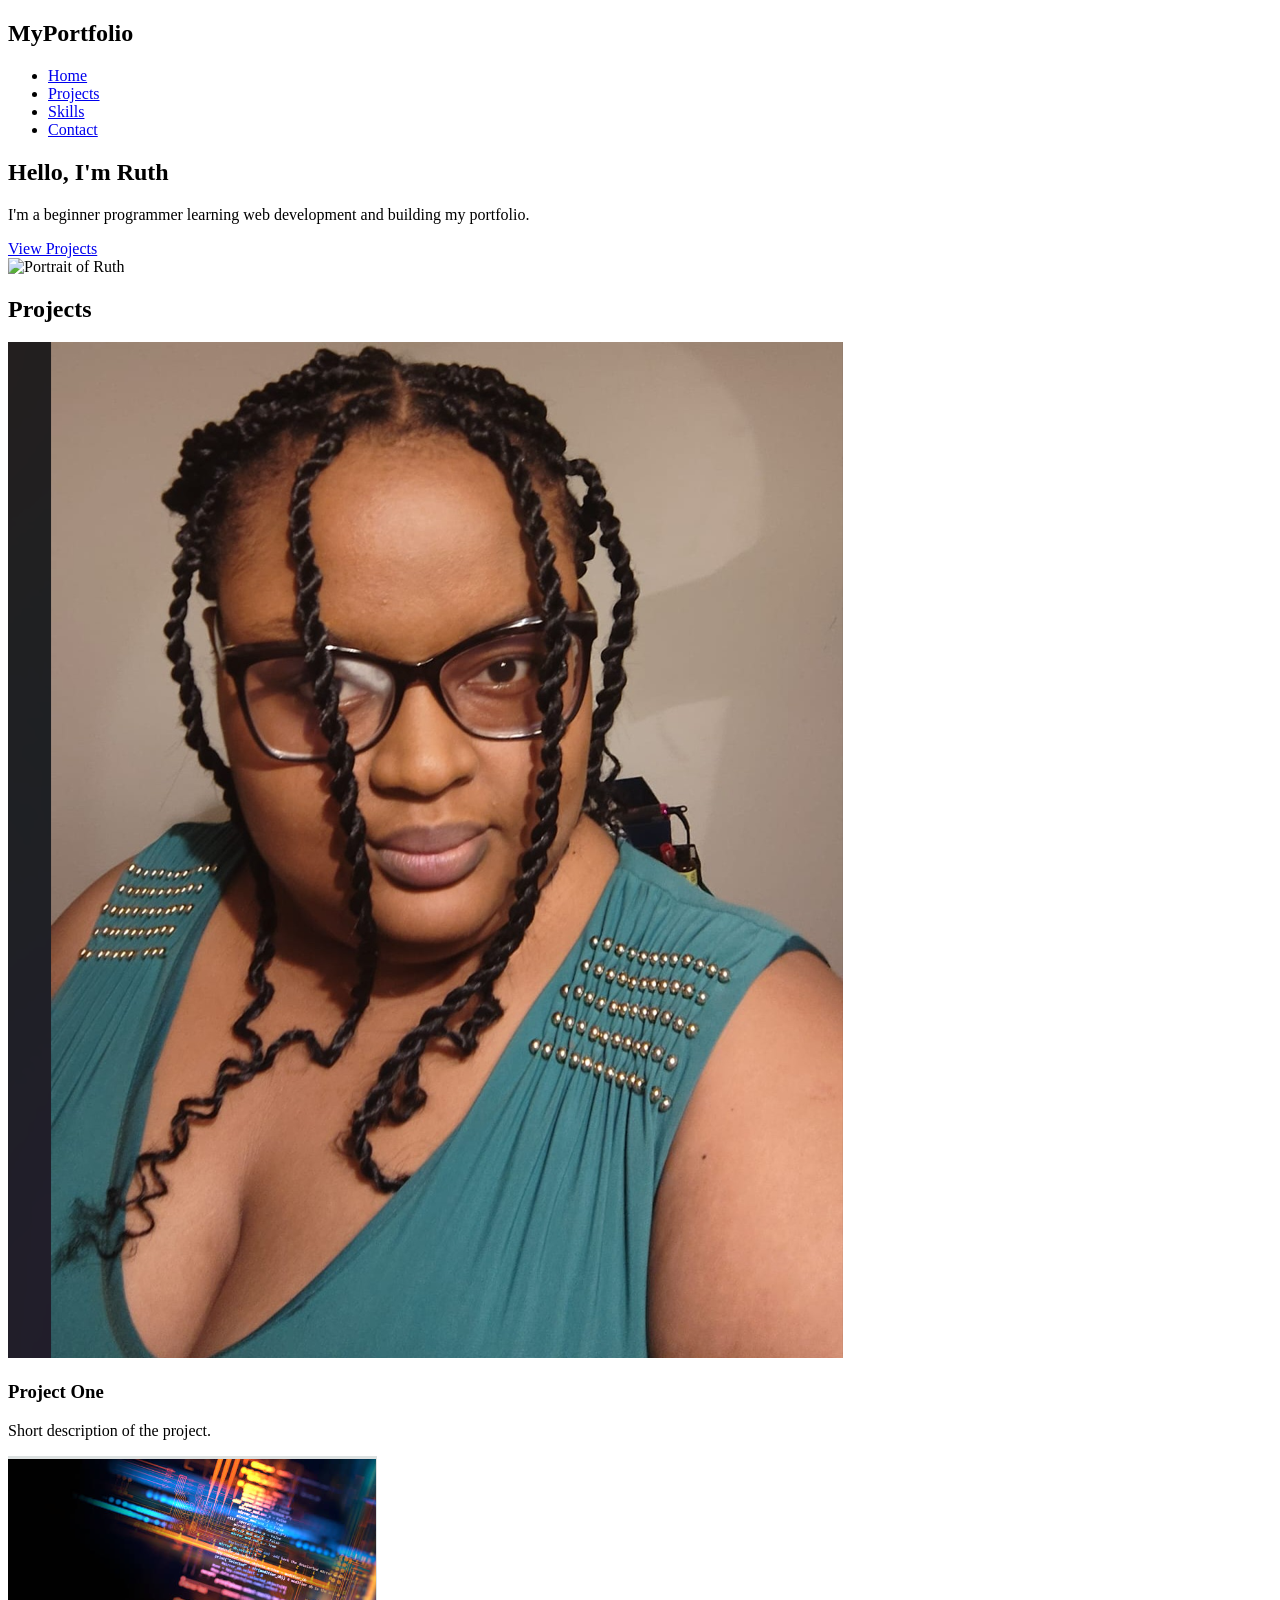
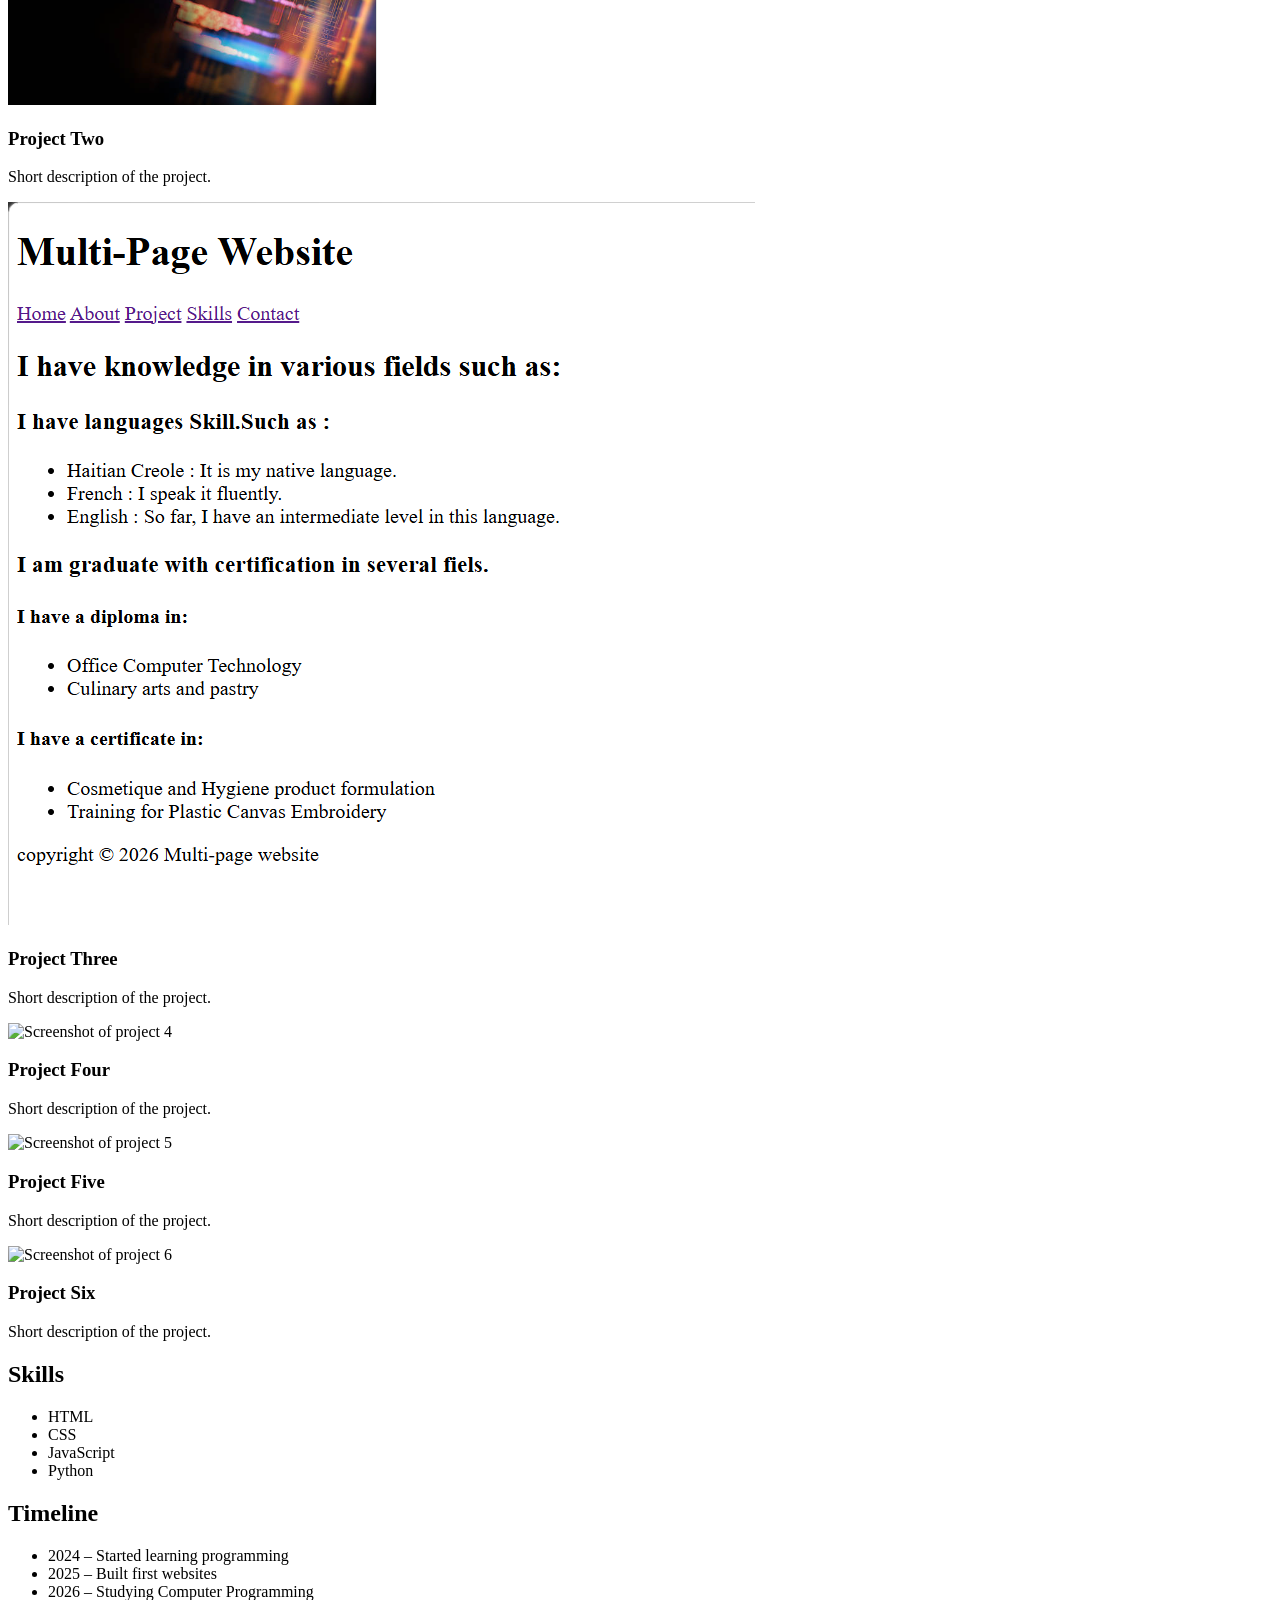
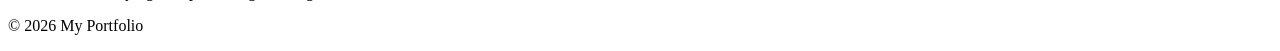
==== ports/index.html @ 6689c3de "Rename portfolio.html to index.html" ====
<!DOCTYPE html>
<html lang="en">
<head>
<meta charset="UTF-8">
<meta name="viewport" content="width=device-width, initial-scale=1.0">
<title>Portfolio Landing</title>
<link rel="stylesheet" href="style.css">
</head>

<body>

<header>
<div class="container navbar">

<h2 class="logo">MyPortfolio</h2>

<nav>
<ul class="nav-links">
<li><a href="#">Home</a></li>
<li><a href="#">Projects</a></li>
<li><a href="#">Skills</a></li>
<li><a href="#">Contact</a></li>
</ul>
</nav>

</div>
</header>

<main>

<!-- HERO -->
<section class="hero container">

<div class="hero-text">
<h1>Hello, I'm Ruth</h1>
<p>I'm a beginner programmer learning web development and building my portfolio.</p>
<a href="#" class="btn">View Projects</a>
</div>

<div class="hero-image">
<img src="headshot.jpg" alt="Portrait of Ruth">
</div>

</section>


<!-- PROJECTS -->
<section class="projects container">

<h2>Projects</h2>

<div class="projects-grid">

<div class="card">
<img src="Screenshot.png" alt="Screenshot of project 1">
<h3>Project One</h3>
<p>Short description of the project.</p>
</div>

<div class="card">
<img src="Screenshot1.png" alt="Screenshot of project 2">
<h3>Project Two</h3>
<p>Short description of the project.</p>
</div>

<div class="card">
<img src="Screenshot2.png" alt="Screenshot of project 3">
<h3>Project Three</h3>
<p>Short description of the project.</p>
</div>

<div class="card">
<img src="project4.jpg" alt="Screenshot of project 4">
<h3>Project Four</h3>
<p>Short description of the project.</p>
</div>

<div class="card">
<img src="project5.jpg" alt="Screenshot of project 5">
<h3>Project Five</h3>
<p>Short description of the project.</p>
</div>

<div class="card">
<img src="project6.jpg" alt="Screenshot of project 6">
<h3>Project Six</h3>
<p>Short description of the project.</p>
</div>

</div>

</section>


<!-- SKILLS + TIMELINE -->
<section class="skills container">

<h2>Skills</h2>

<ul class="skills-list">
<li>HTML</li>
<li>CSS</li>
<li>JavaScript</li>
<li>Python</li>
</ul>

<h2>Timeline</h2>

<ul class="timeline">
<li>2024 – Started learning programming</li>
<li>2025 – Built first websites</li>
<li>2026 – Studying Computer Programming</li>
</ul>

</section>

</main>


<footer>

<div class="container">
<p>© 2026 My Portfolio</p>
</div>

</footer>

</body>
</html>
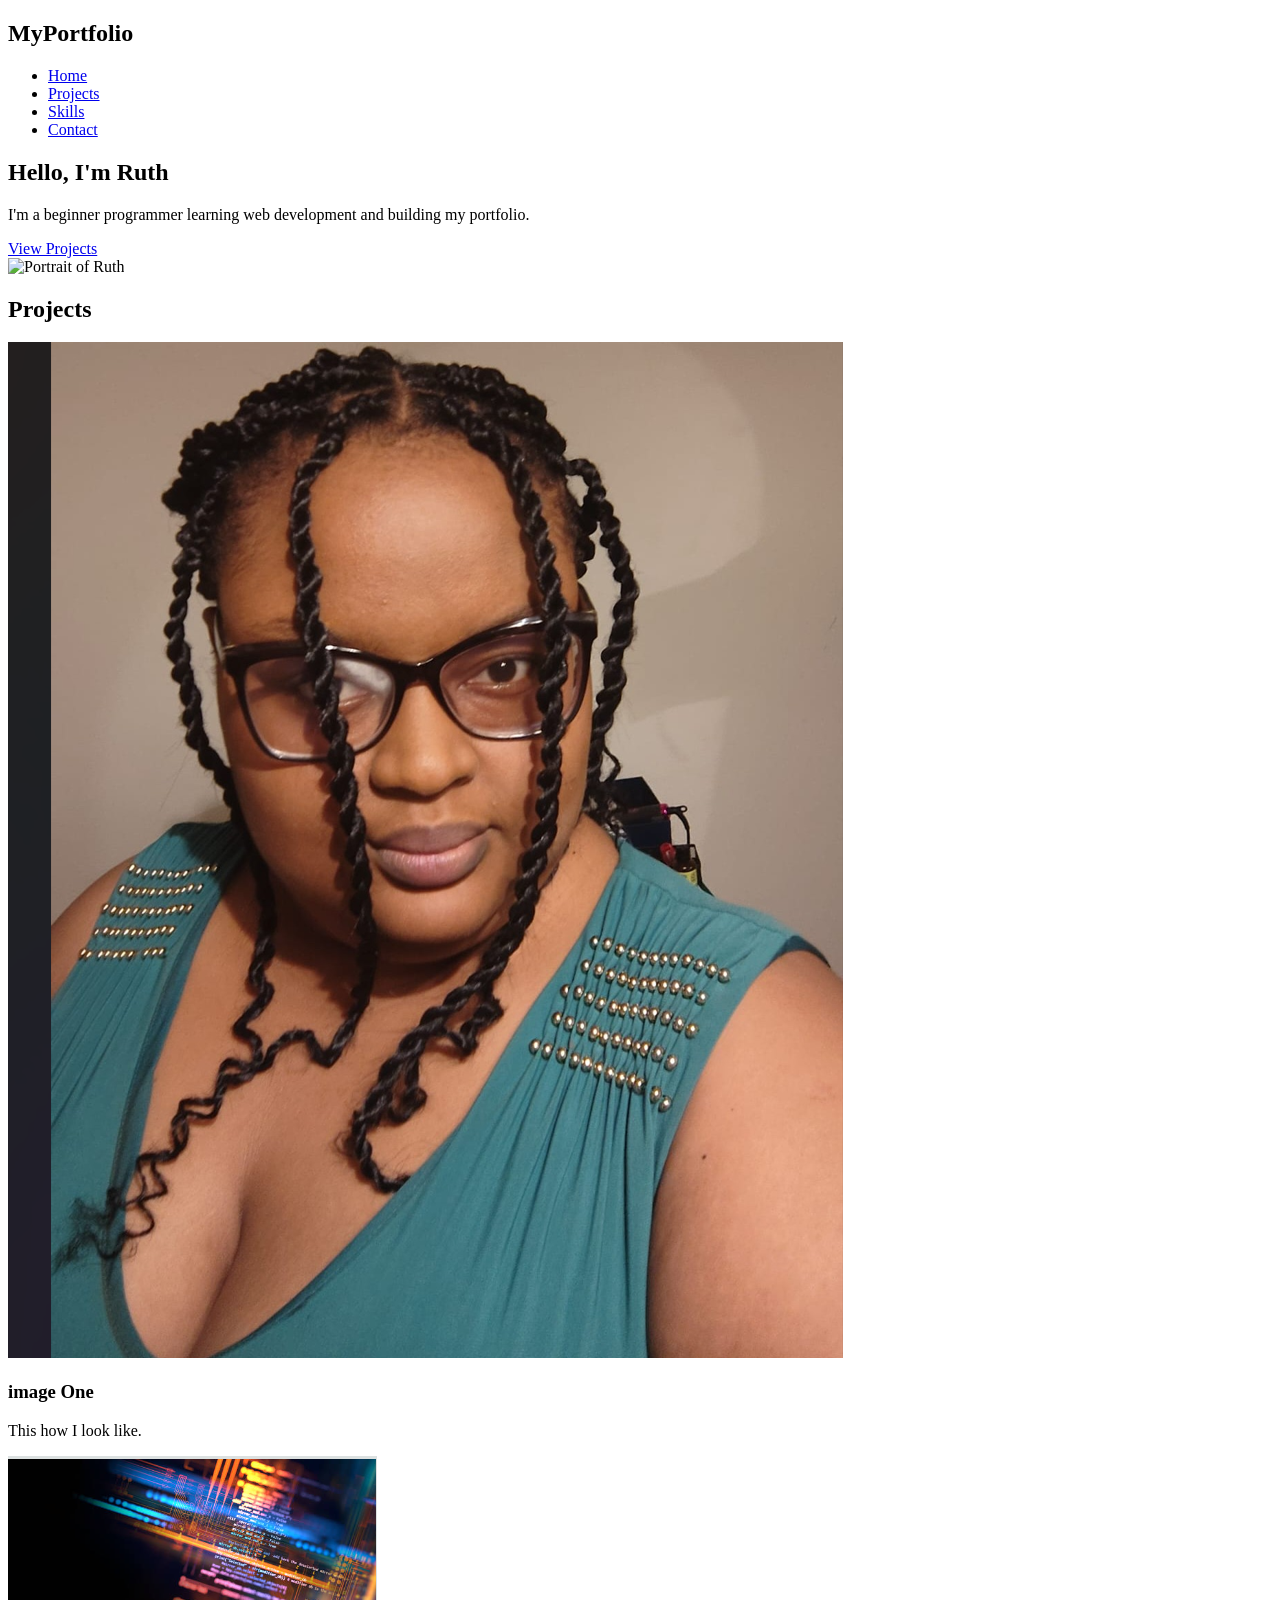
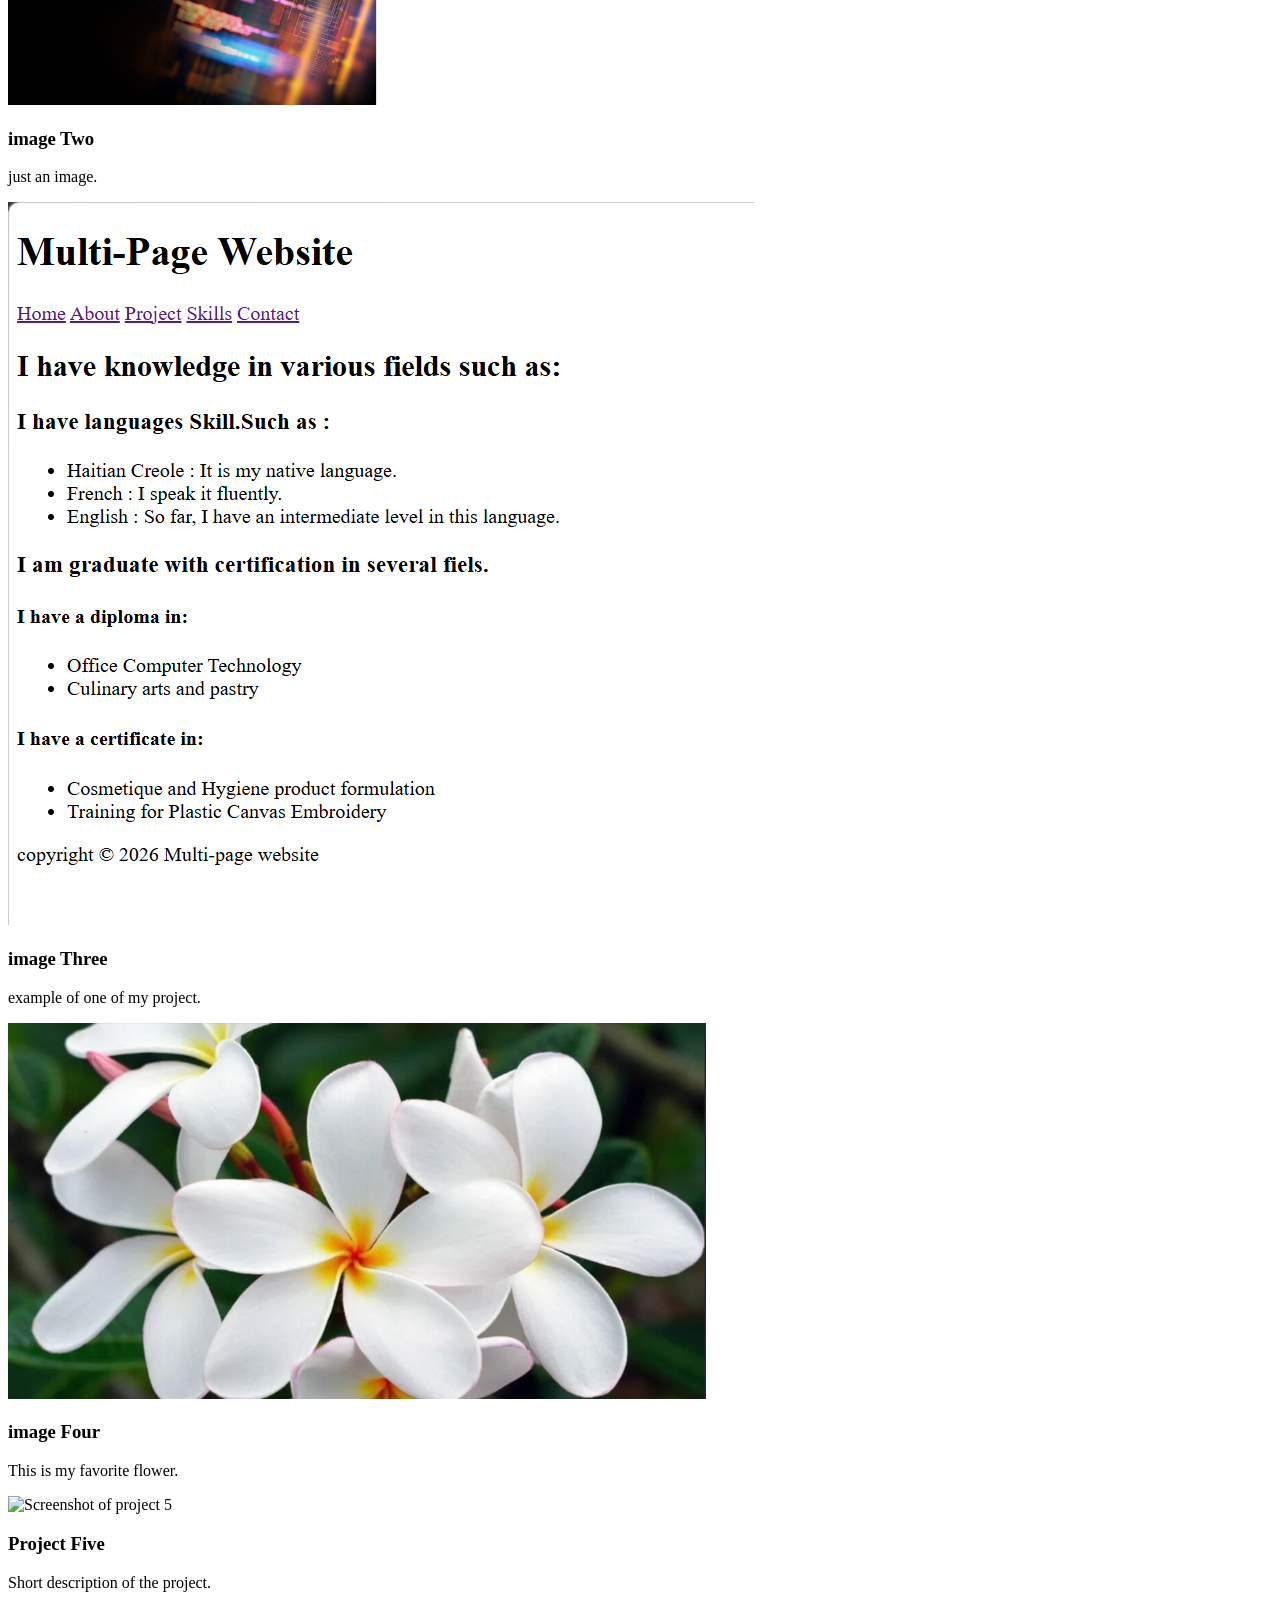
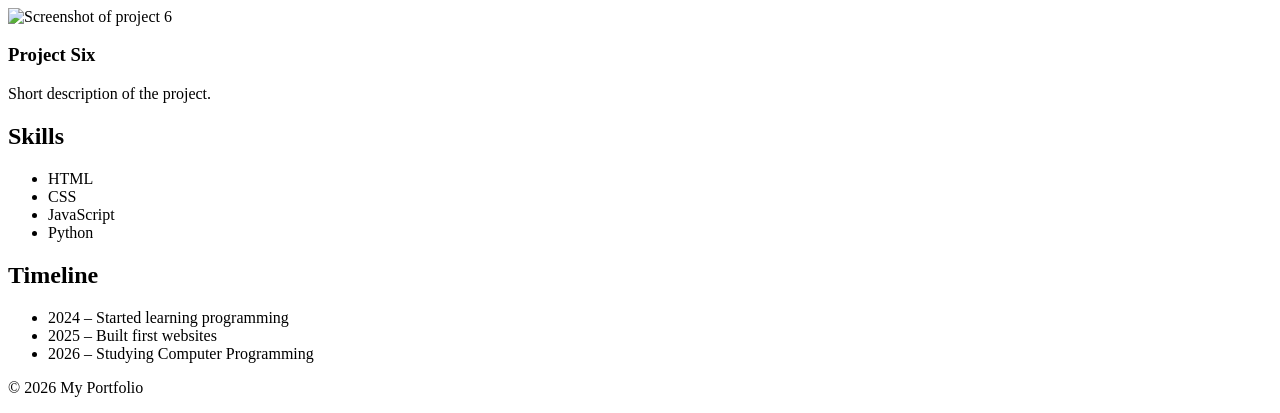
==== commit a21b3491: "Update index.html" ====
--- a/ports/index.html
+++ b/ports/index.html
@@ -52,27 +52,27 @@
 <div class="projects-grid">
 
 <div class="card">
-<img src="Screenshot.png" alt="Screenshot of project 1">
-<h3>Project One</h3>
-<p>Short description of the project.</p>
+<img src="Screenshot.png" alt="Me ">
+<h3>image One</h3>
+<p>This how I look like.</p>
 </div>
 
 <div class="card">
-<img src="Screenshot1.png" alt="Screenshot of project 2">
-<h3>Project Two</h3>
-<p>Short description of the project.</p>
+<img src="Screenshot1.png" alt="image">
+<h3>image Two</h3>
+<p>just an image.</p>
 </div>
 
 <div class="card">
-<img src="Screenshot2.png" alt="Screenshot of project 3">
-<h3>Project Three</h3>
-<p>Short description of the project.</p>
+<img src="Screenshot2.png" alt="Screenshot of project ">
+<h3>image Three</h3>
+<p>example of one of my project.</p>
 </div>
 
 <div class="card">
-<img src="project4.jpg" alt="Screenshot of project 4">
-<h3>Project Four</h3>
-<p>Short description of the project.</p>
+<img src="fleur.png" alt="my favorite flower">
+<h3>image Four</h3>
+<p>This is my favorite flower.</p>
 </div>
 
 <div class="card">
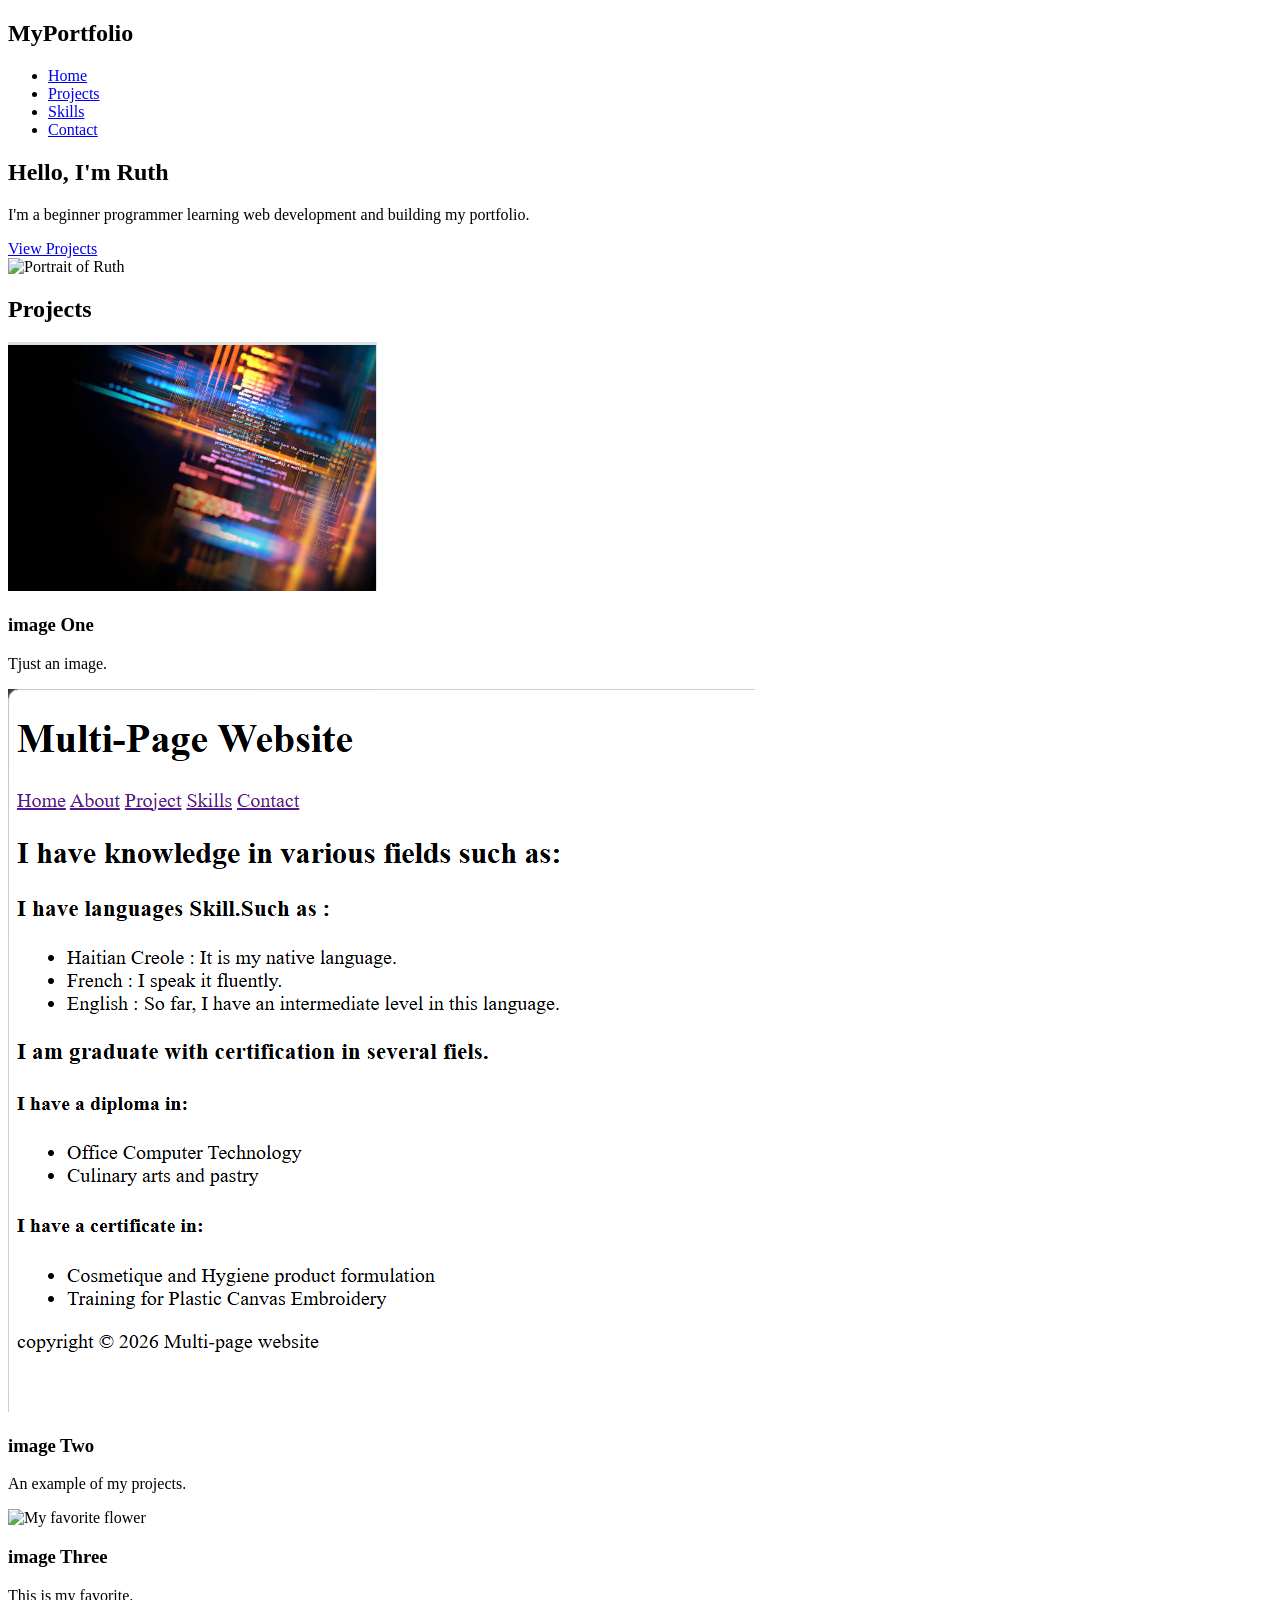
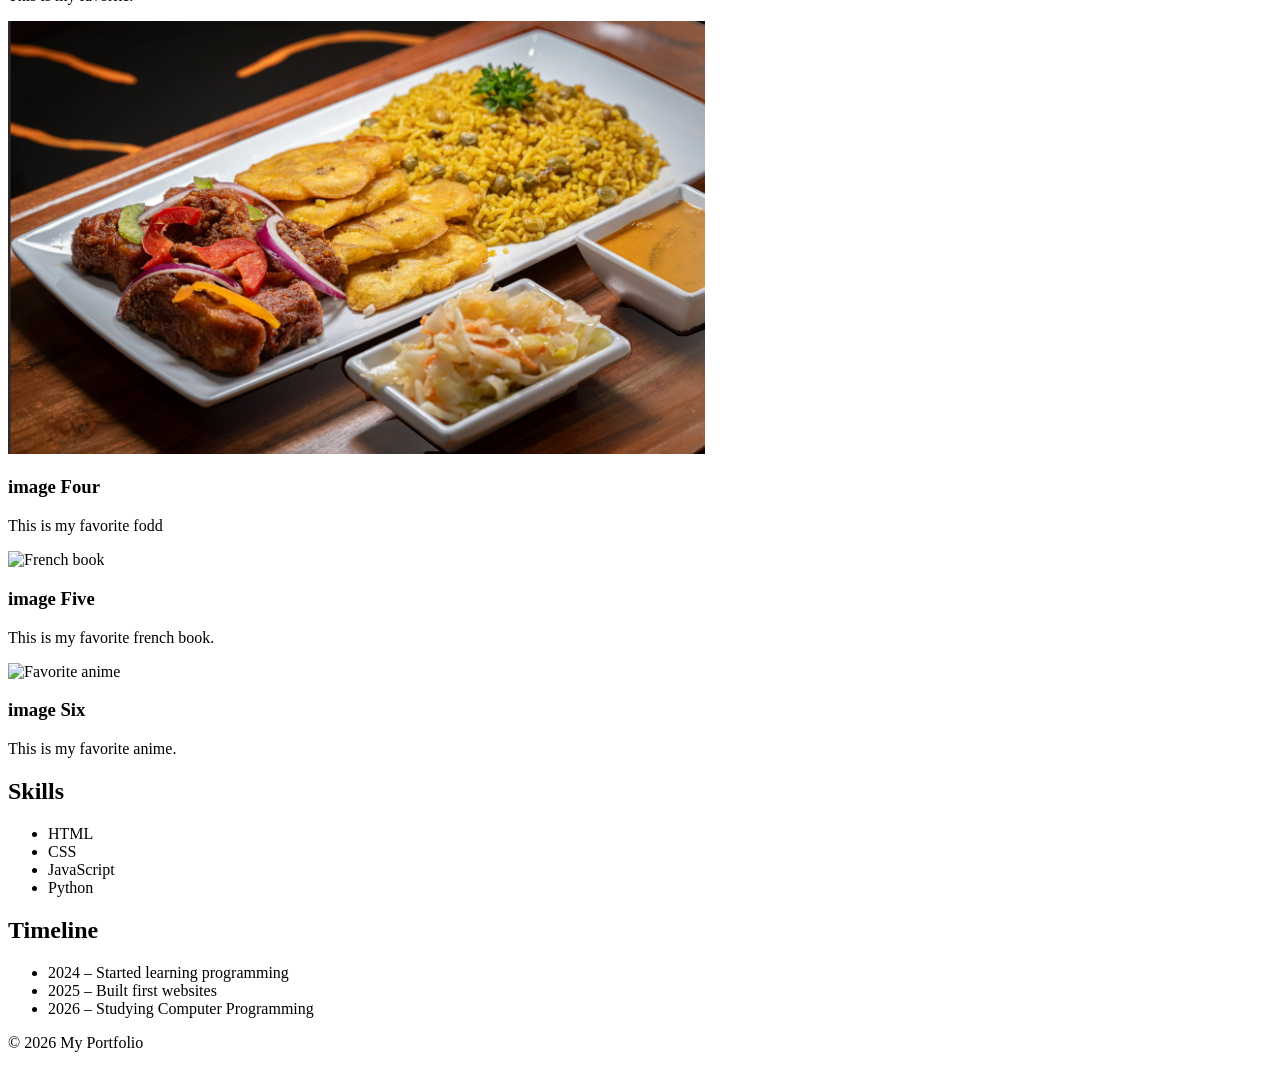
==== commit 683bc695: "Update index.html" ====
--- a/ports/index.html
+++ b/ports/index.html
@@ -38,7 +38,7 @@
 </div>
 
 <div class="hero-image">
-<img src="headshot.jpg" alt="Portrait of Ruth">
+<img src="Screenshot.jpg" alt="Portrait of Ruth">
 </div>
 
 </section>
@@ -52,39 +52,39 @@
 <div class="projects-grid">
 
 <div class="card">
-<img src="Screenshot.png" alt="Me ">
+<img src="Screenshot1.png" alt="image ">
 <h3>image One</h3>
-<p>This how I look like.</p>
+<p>Tjust an image.</p>
 </div>
 
 <div class="card">
-<img src="Screenshot1.png" alt="image">
+<img src="Screenshot2.png" alt="project">
 <h3>image Two</h3>
-<p>just an image.</p>
+<p>An example of my projects.</p>
 </div>
 
 <div class="card">
-<img src="Screenshot2.png" alt="Screenshot of project ">
+<img src="flower.png" alt="My favorite flower ">
 <h3>image Three</h3>
-<p>example of one of my project.</p>
+<p>This is my favorite.</p>
 </div>
 
 <div class="card">
-<img src="fleur.png" alt="my favorite flower">
+<img src="food.png" alt="My favorite food">
 <h3>image Four</h3>
-<p>This is my favorite flower.</p>
+<p>This is my favorite fodd</p>
 </div>
 
 <div class="card">
-<img src="project5.jpg" alt="Screenshot of project 5">
-<h3>Project Five</h3>
-<p>Short description of the project.</p>
+<img src="book.png" alt="French book">
+<h3>image Five</h3>
+<p>This is my favorite french book.</p>
 </div>
 
 <div class="card">
-<img src="project6.jpg" alt="Screenshot of project 6">
-<h3>Project Six</h3>
-<p>Short description of the project.</p>
+<img src="anime.png" alt="Favorite anime">
+<h3>image Six</h3>
+<p>This is my favorite anime.</p>
 </div>
 
 </div>
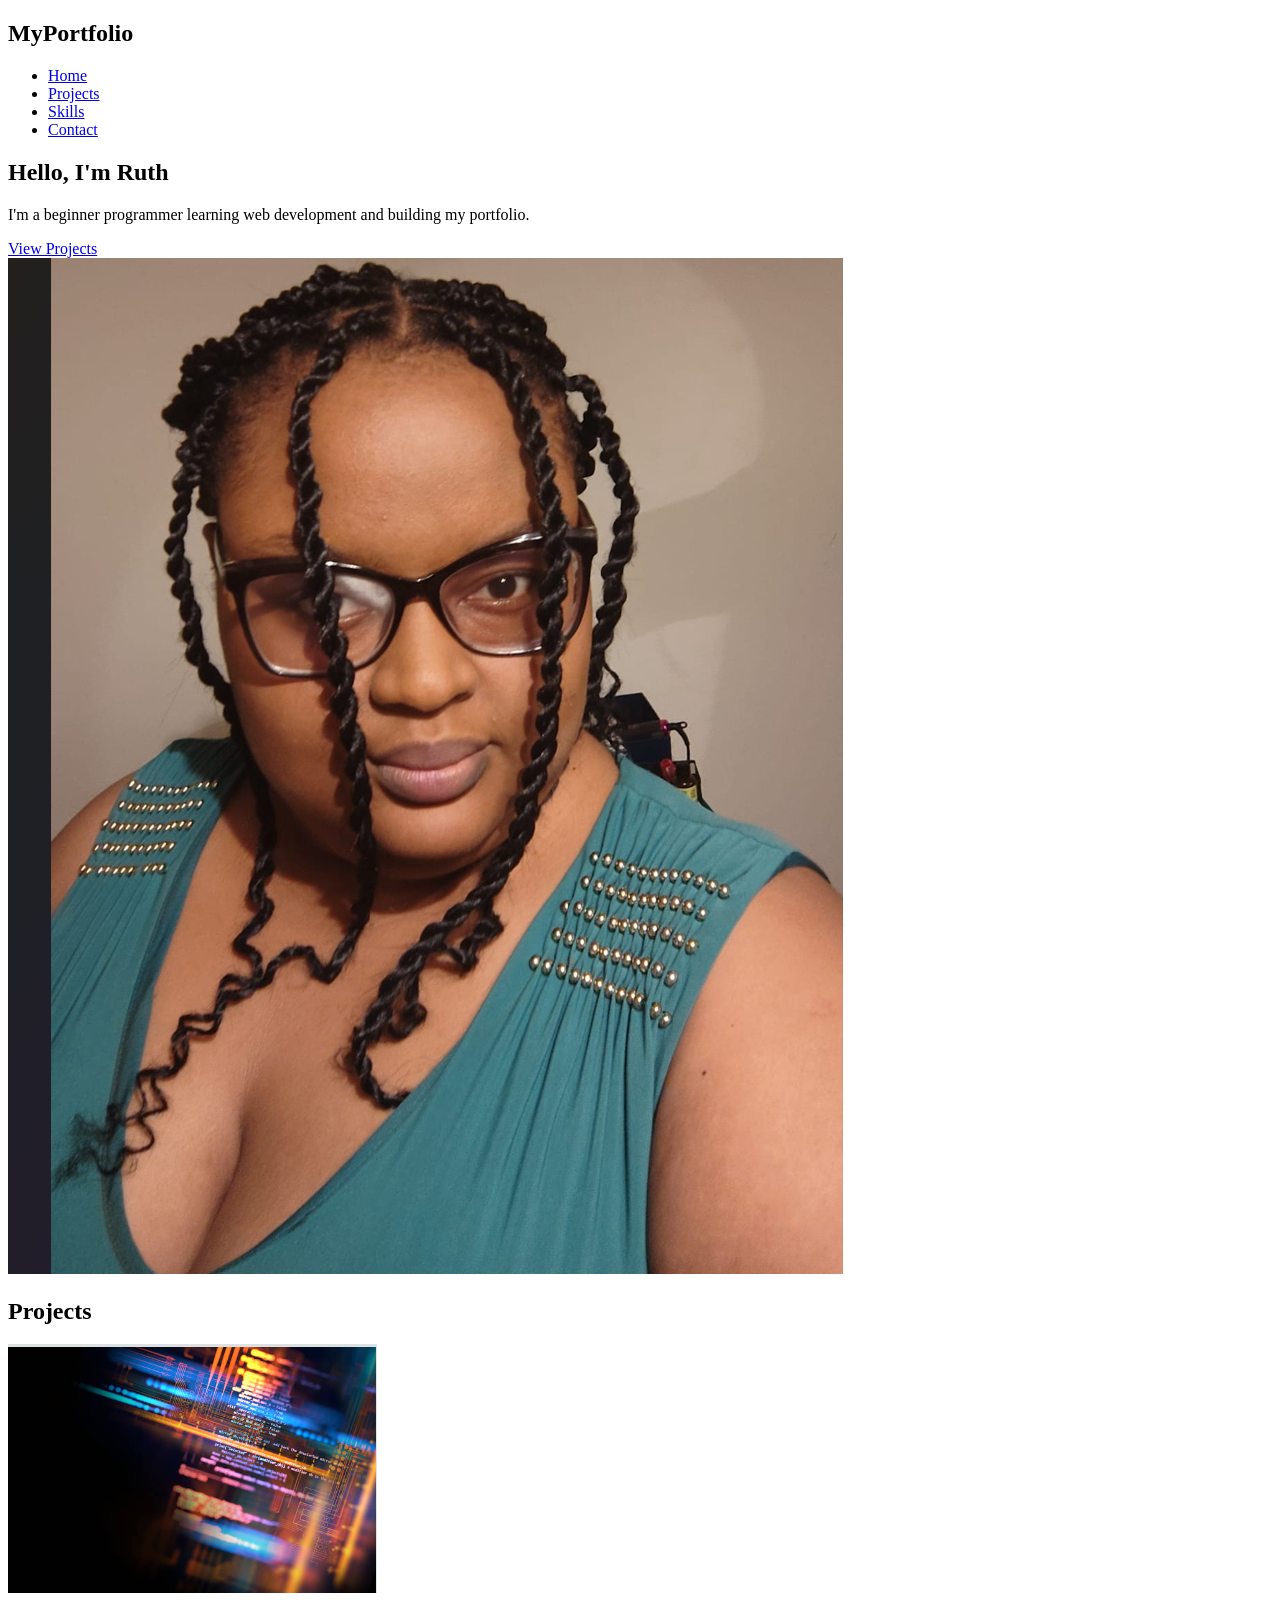
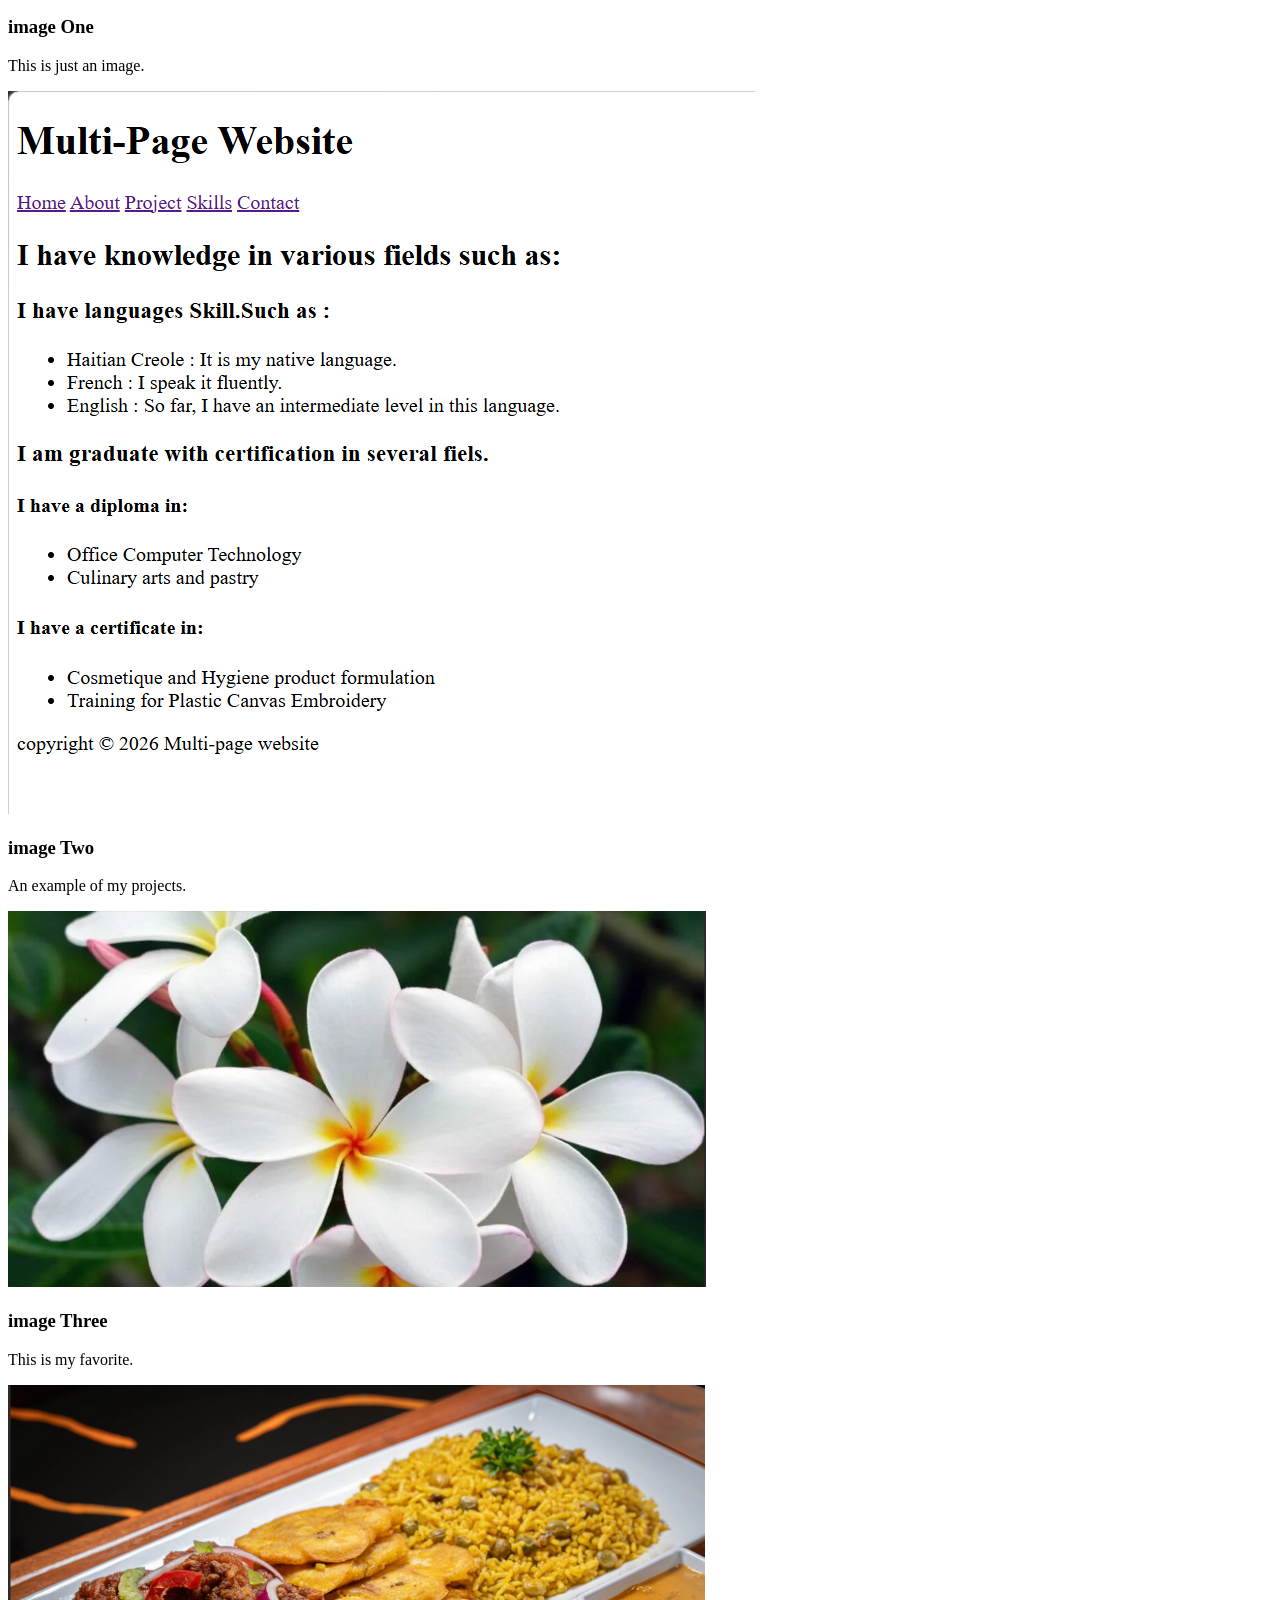
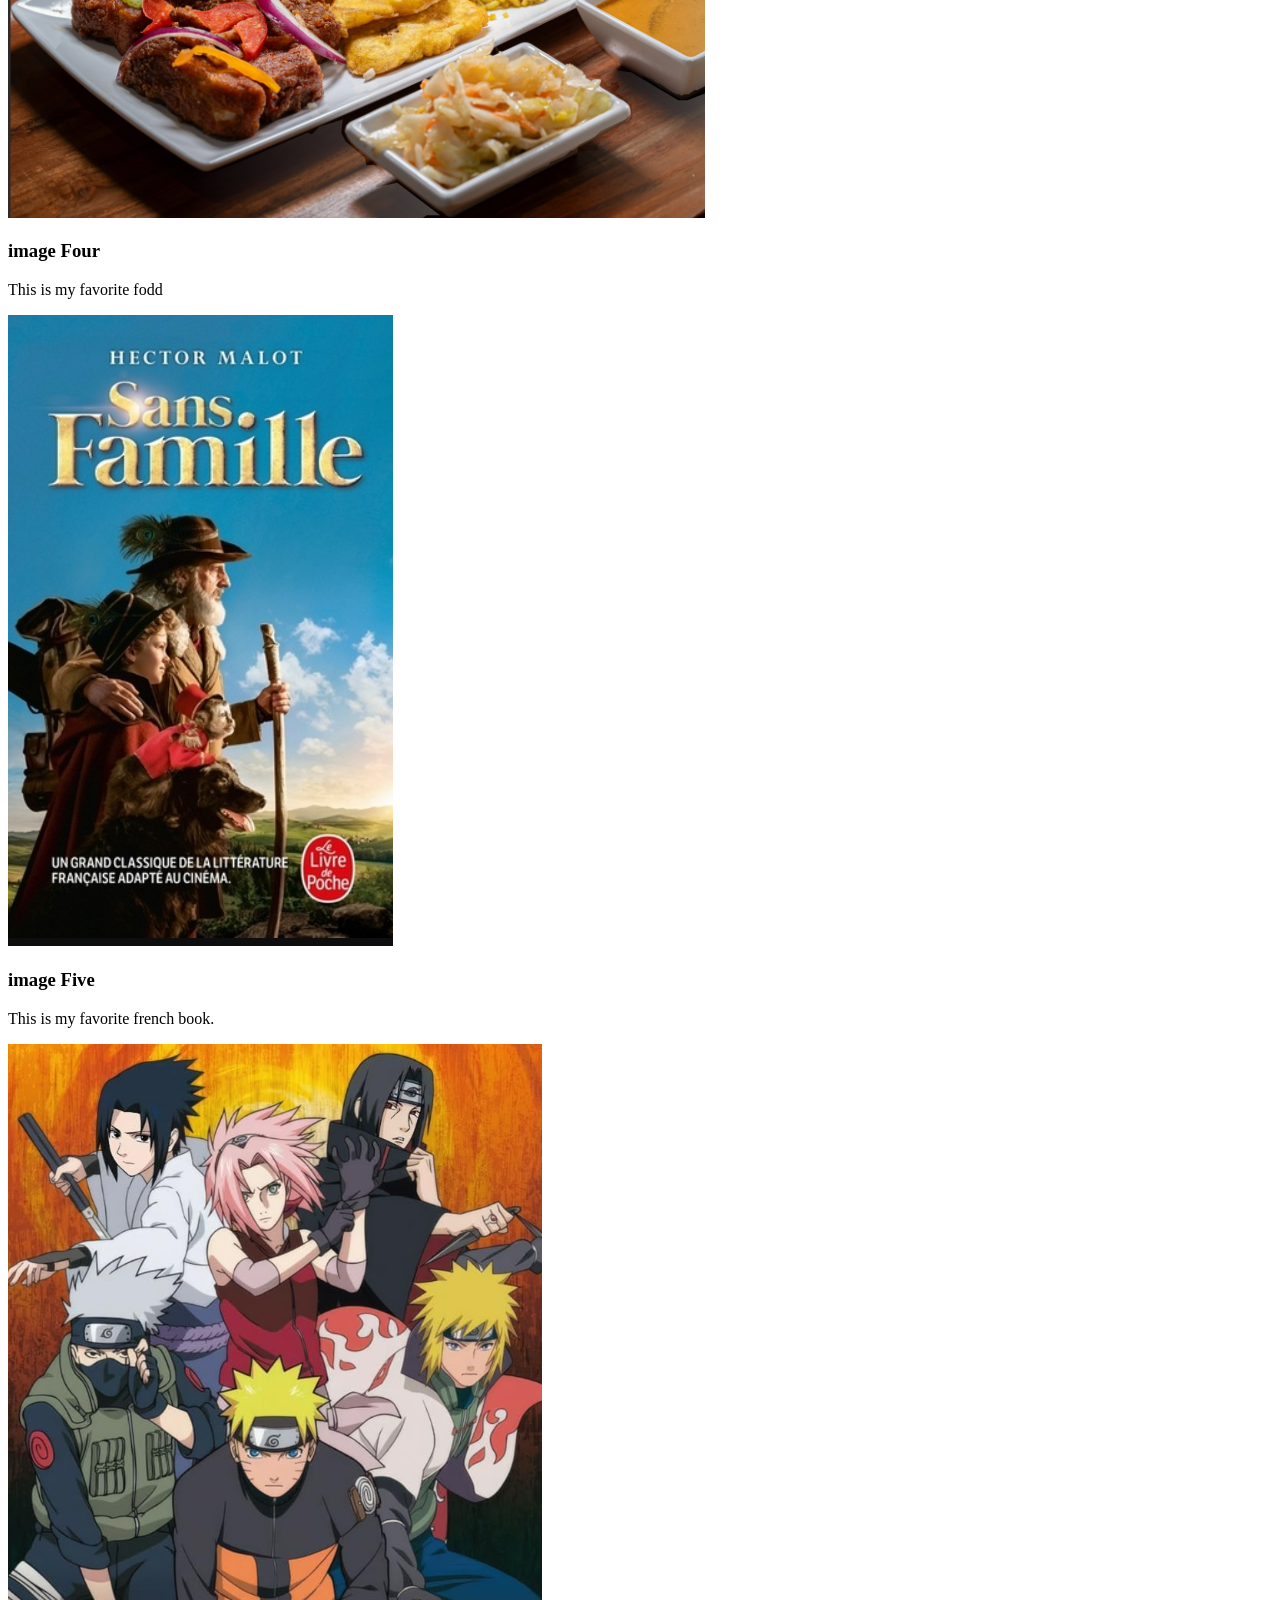
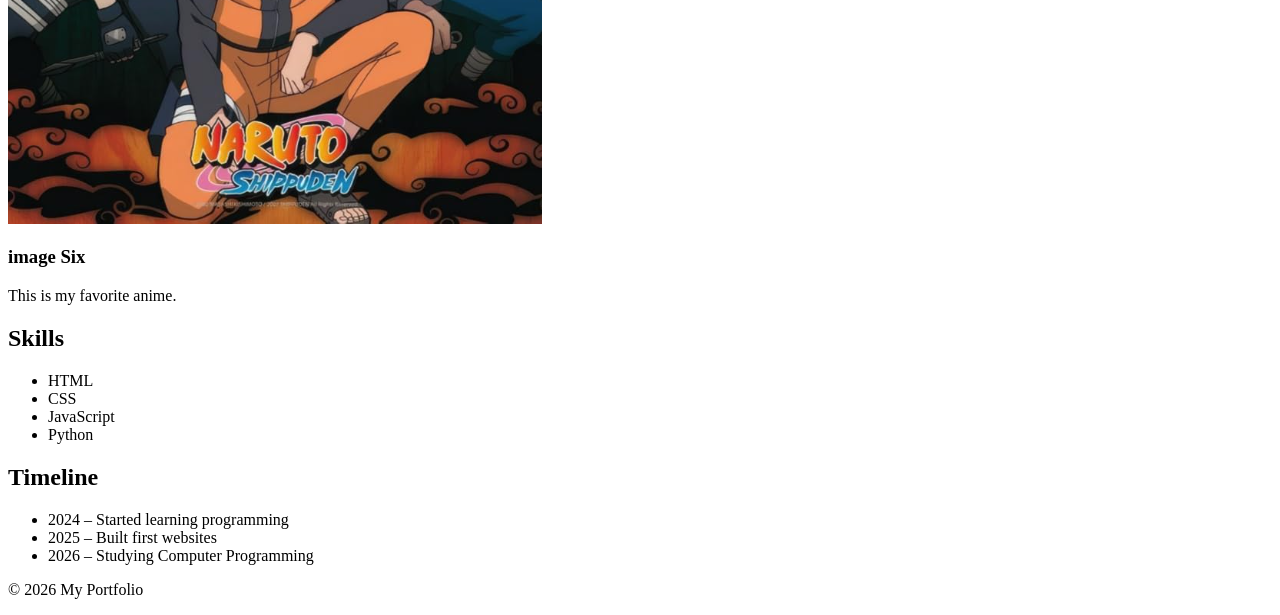
==== commit 83420f89: "Update index.html" ====
--- a/ports/index.html
+++ b/ports/index.html
@@ -28,7 +28,7 @@
 
 <main>
 
-<!-- HERO -->
+
 <section class="hero container">
 
 <div class="hero-text">
@@ -38,7 +38,7 @@
 </div>
 
 <div class="hero-image">
-<img src="Screenshot.jpg" alt="Portrait of Ruth">
+<img src="Screenshot.png" alt="Portrait of Ruth">
 </div>
 
 </section>
@@ -54,7 +54,7 @@
 <div class="card">
 <img src="Screenshot1.png" alt="image ">
 <h3>image One</h3>
-<p>Tjust an image.</p>
+<p>This is just an image.</p>
 </div>
 
 <div class="card">
@@ -64,7 +64,7 @@
 </div>
 
 <div class="card">
-<img src="flower.png" alt="My favorite flower ">
+<img src="fleur.png" alt="My favorite flower ">
 <h3>image Three</h3>
 <p>This is my favorite.</p>
 </div>
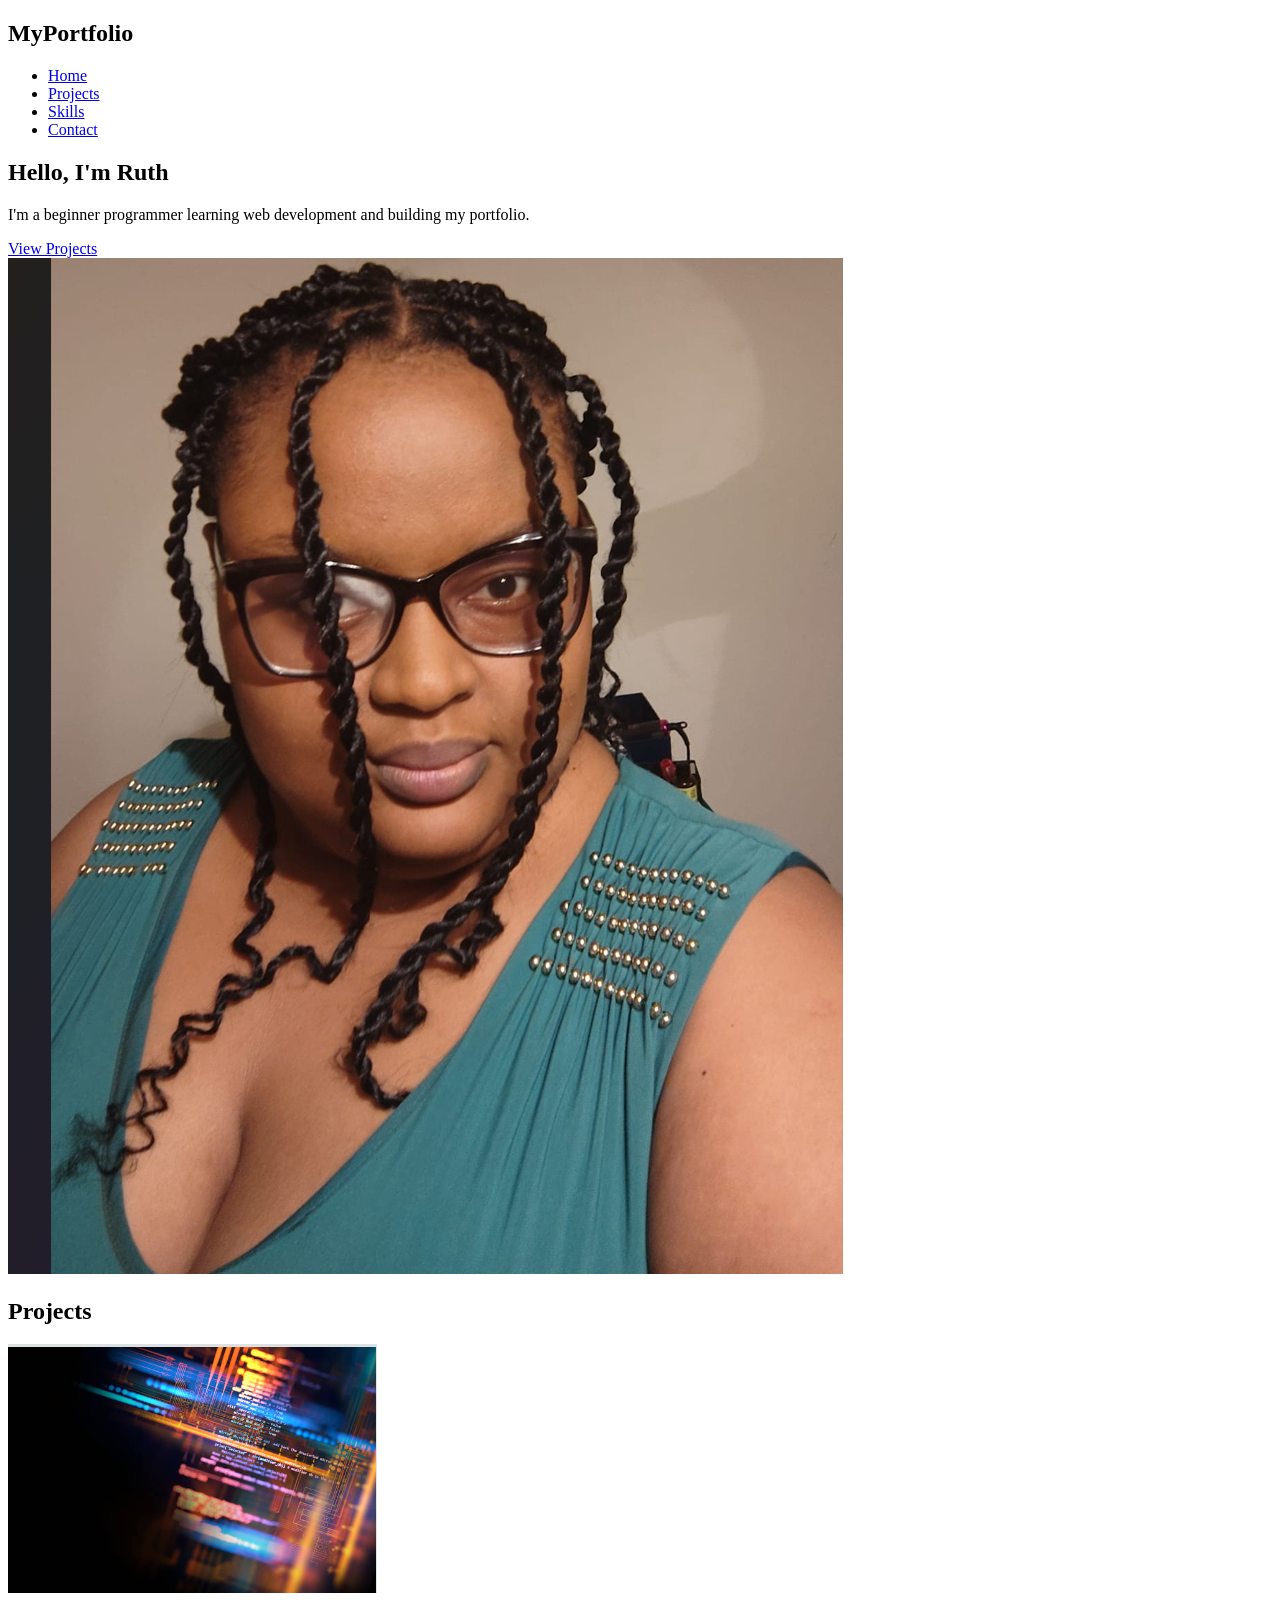
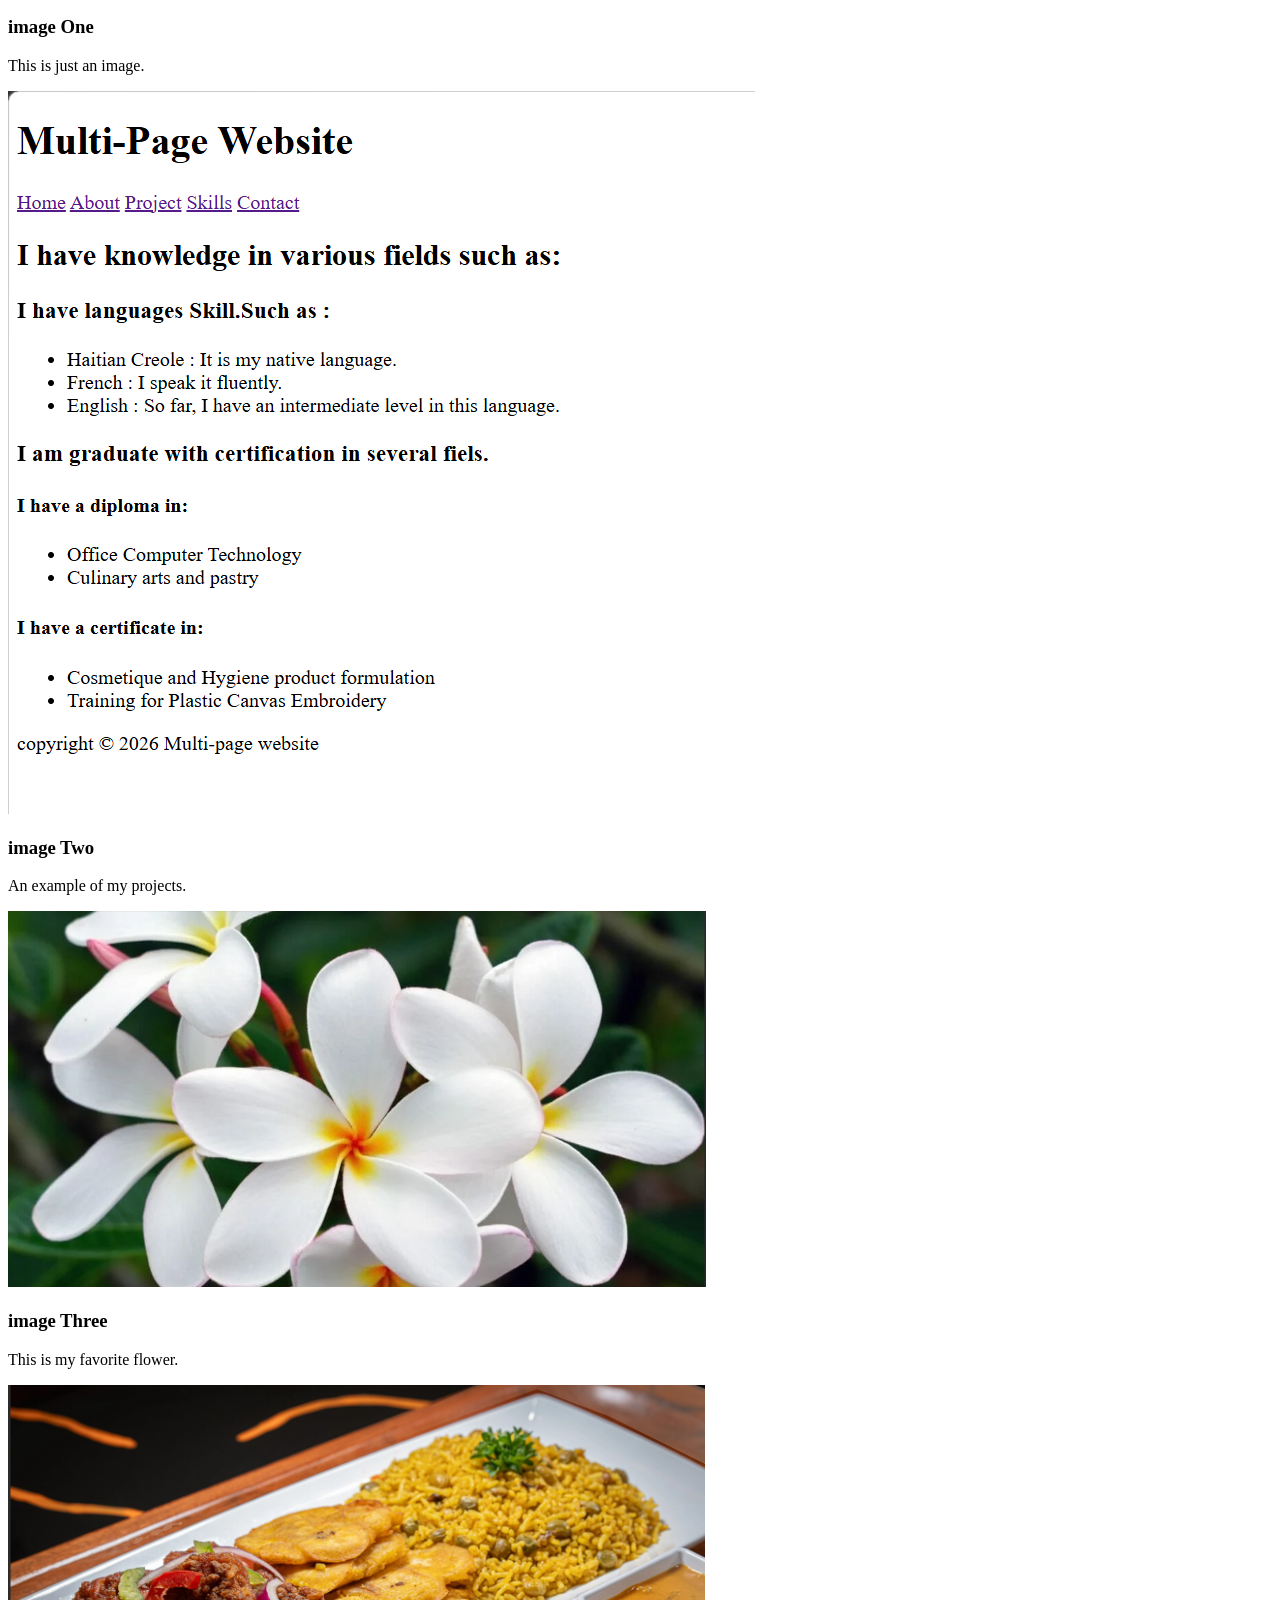
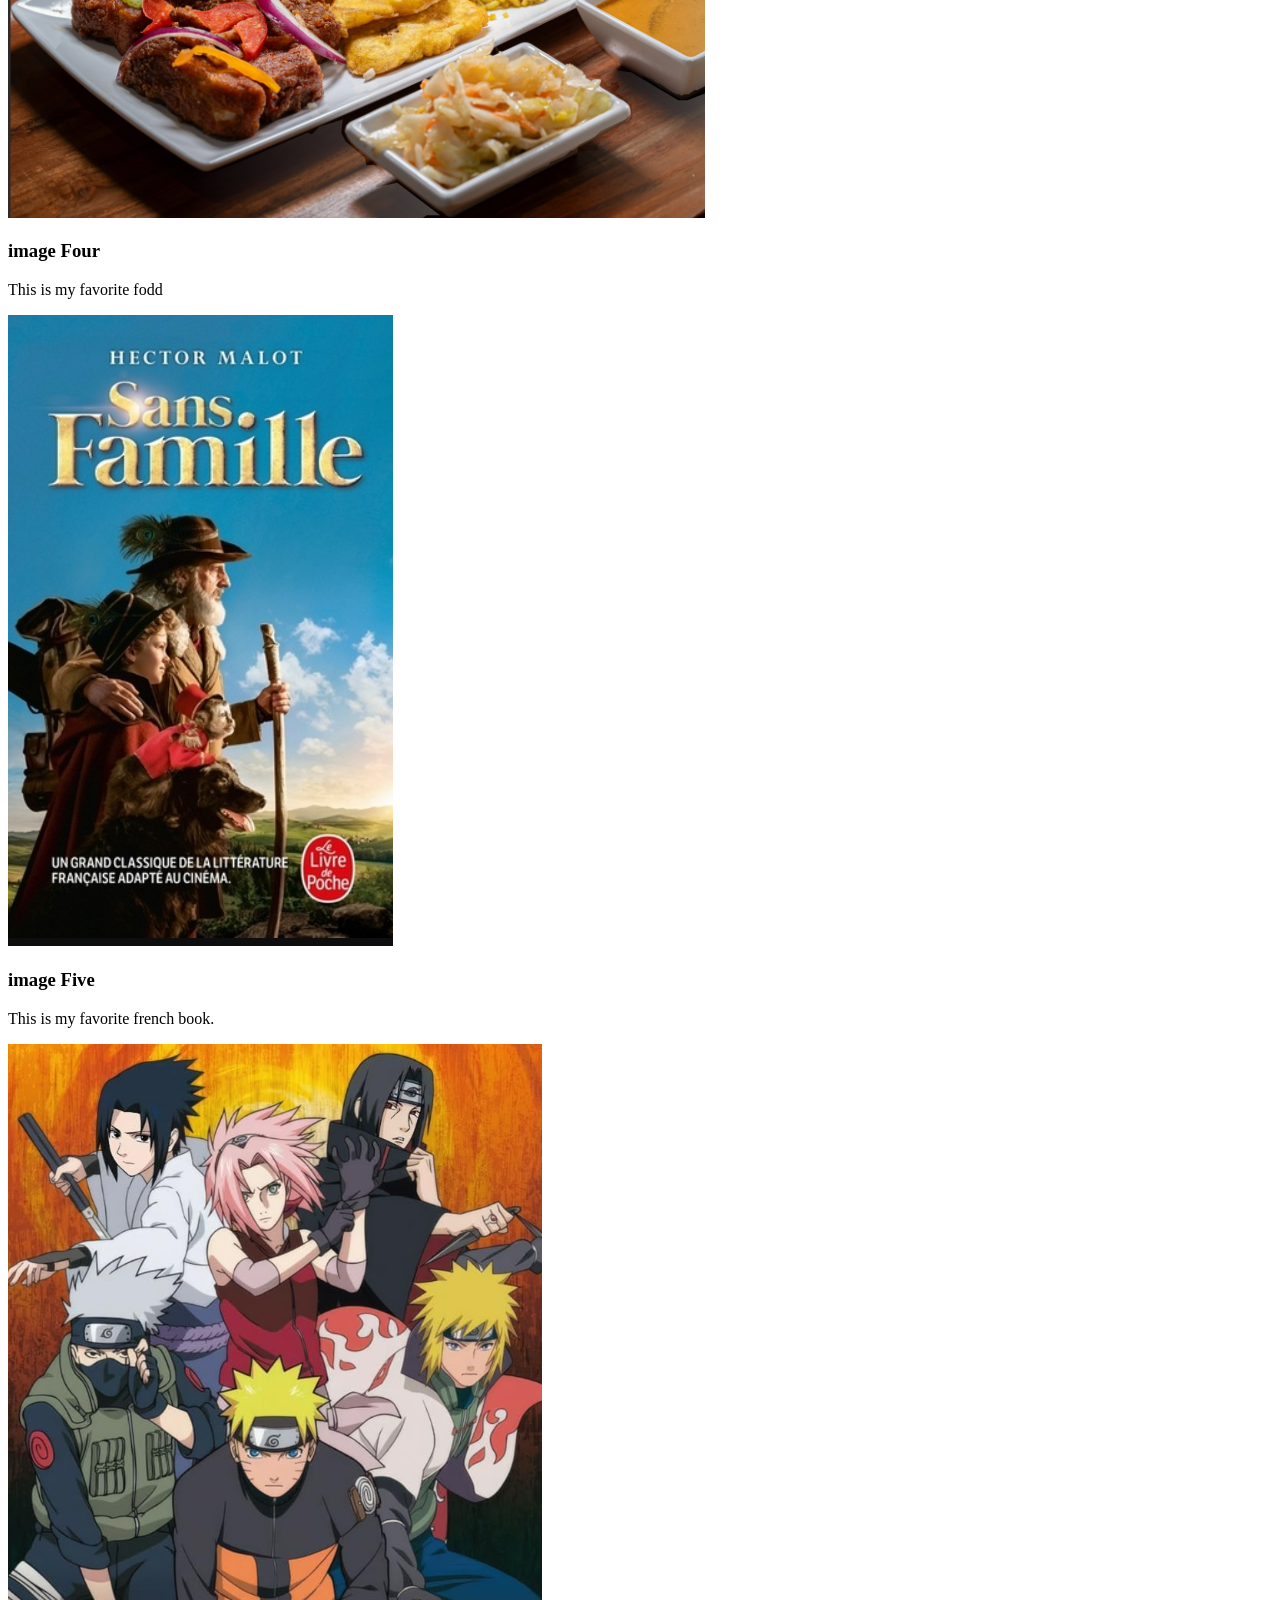
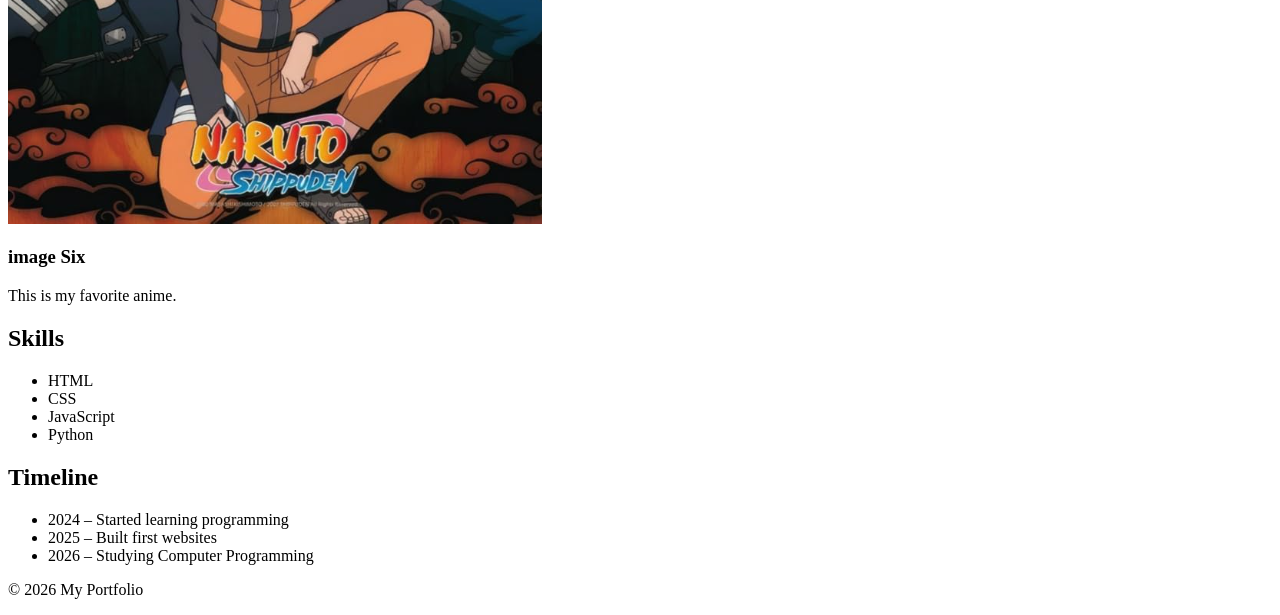
==== commit 7d49e826: "Update index.html" ====
--- a/ports/index.html
+++ b/ports/index.html
@@ -44,7 +44,7 @@
 </section>
 
 
-<!-- PROJECTS -->
+
 <section class="projects container">
 
 <h2>Projects</h2>
@@ -66,7 +66,7 @@
 <div class="card">
 <img src="fleur.png" alt="My favorite flower ">
 <h3>image Three</h3>
-<p>This is my favorite.</p>
+<p>This is my favorite flower.</p>
 </div>
 
 <div class="card">
@@ -92,7 +92,7 @@
 </section>
 
 
-<!-- SKILLS + TIMELINE -->
+
 <section class="skills container">
 
 <h2>Skills</h2>
